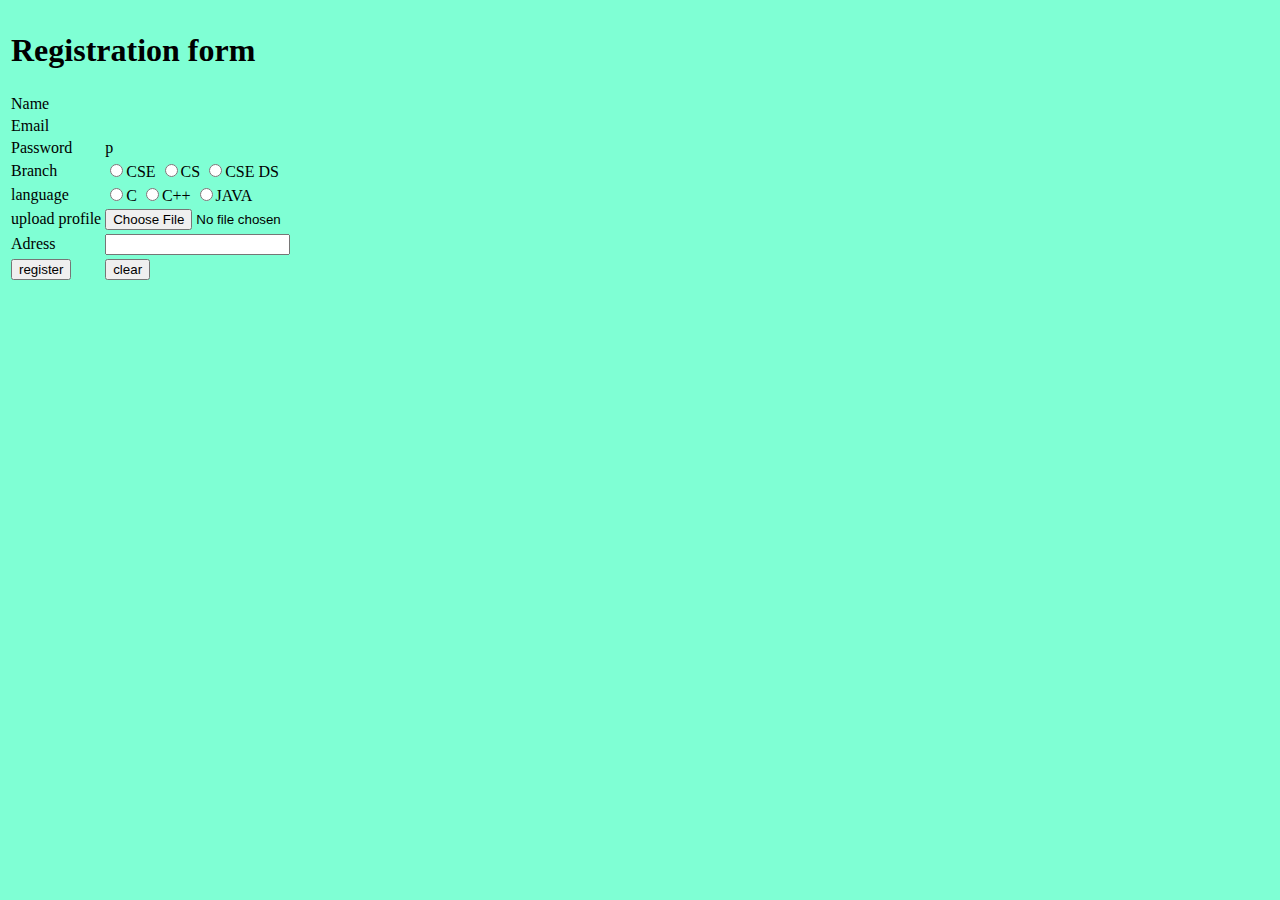
==== day1/index.html @ 5026e443 "my second commit" ====
<!DOCTYPE html>
<html lang="en">

<head>
    <meta charset="UTF-8">
    <meta name="viewport" content="width=device-width, initial-scale=1.0">
    <title>Document</title>
    <link rel="stylesheet" href="style.css">
</head>

<body>
    <form action="">
        <table>
            <tr>
                <td colspan="2">
                    <h1>Registration form</h1>
                </td>
            </tr>
            <tr>
                <td>Name</td>

                <td input type="text" name="name" required></td>
            </tr>
            <tr>
                <td>Email</td>

                <td input type="text" name="Email" required></td>
            </tr>
            <tr>
                <td>Password</td>

                <td input type="text" name="password" required>p</td>
            </tr>
            <tr>
                <td>Branch</td>

                <td> <input type="radio" name="branch" value="CSE" required>CSE
                    <input type="radio" name="branch" value="CSE" required>CS
                    <input type="radio" name="branch" value="CSE" required>CSE DS


                </td>
                <tr>
                    <td>language</td>
                    <td>
                        <input type="radio" name="lang" value="CSE" required>C
                        <input type="radio" name="lang" value="CSE" required>C++
                        <input type="radio" name="lang" value="CSE" required>JAVA
                    </td>
                </tr>
            </tr>
            <tr>
                <td>upload profile</td>
                <td><input type="file" name="profile"></td>
            </tr>
            <tr>
                <td>Adress</td>
                <td><input type="text" name="profile"></td>
            </tr>
            <tr>
                <td><input type="submit" value="register"></td>
                <td><input type="reset" value="clear"></td>
            </tr>








        </table>
    </form>
</body>

</html>
---- day1/style.css ----
body {
    background-color: aquamarine;
}
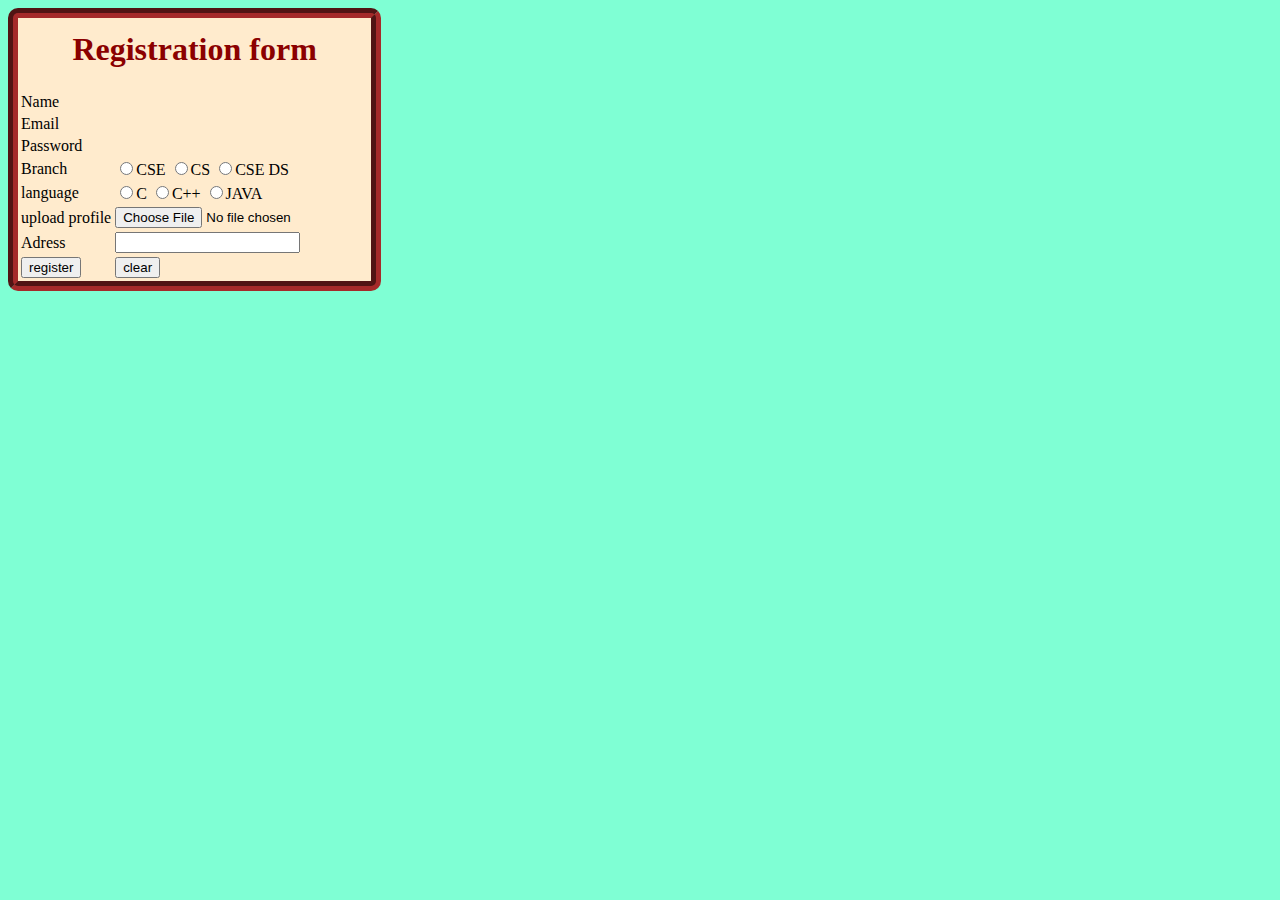
==== commit 1bb58569: "my 4th commit" ====
--- a/day1/index.html
+++ b/day1/index.html
@@ -29,7 +29,7 @@
             <tr>
                 <td>Password</td>
 
-                <td input type="text" name="password" required>p</td>
+                <td input type="text" name="password" required></td>
             </tr>
             <tr>
                 <td>Branch</td>
--- a/day1/style.css
+++ b/day1/style.css
@@ -1,3 +1,18 @@
 body {
     background-color: aquamarine;
+}
+
+table {
+    background-color: blanchedalmond;
+    border-radius: 10px;
+    border-color: brown;
+    border-style: groove;
+    border-width: 10px;
+}
+
+h1 {
+    color: darkred;
+    text-align: center;
+    font-size: 2em;
+    margin-top: 10px;
 }